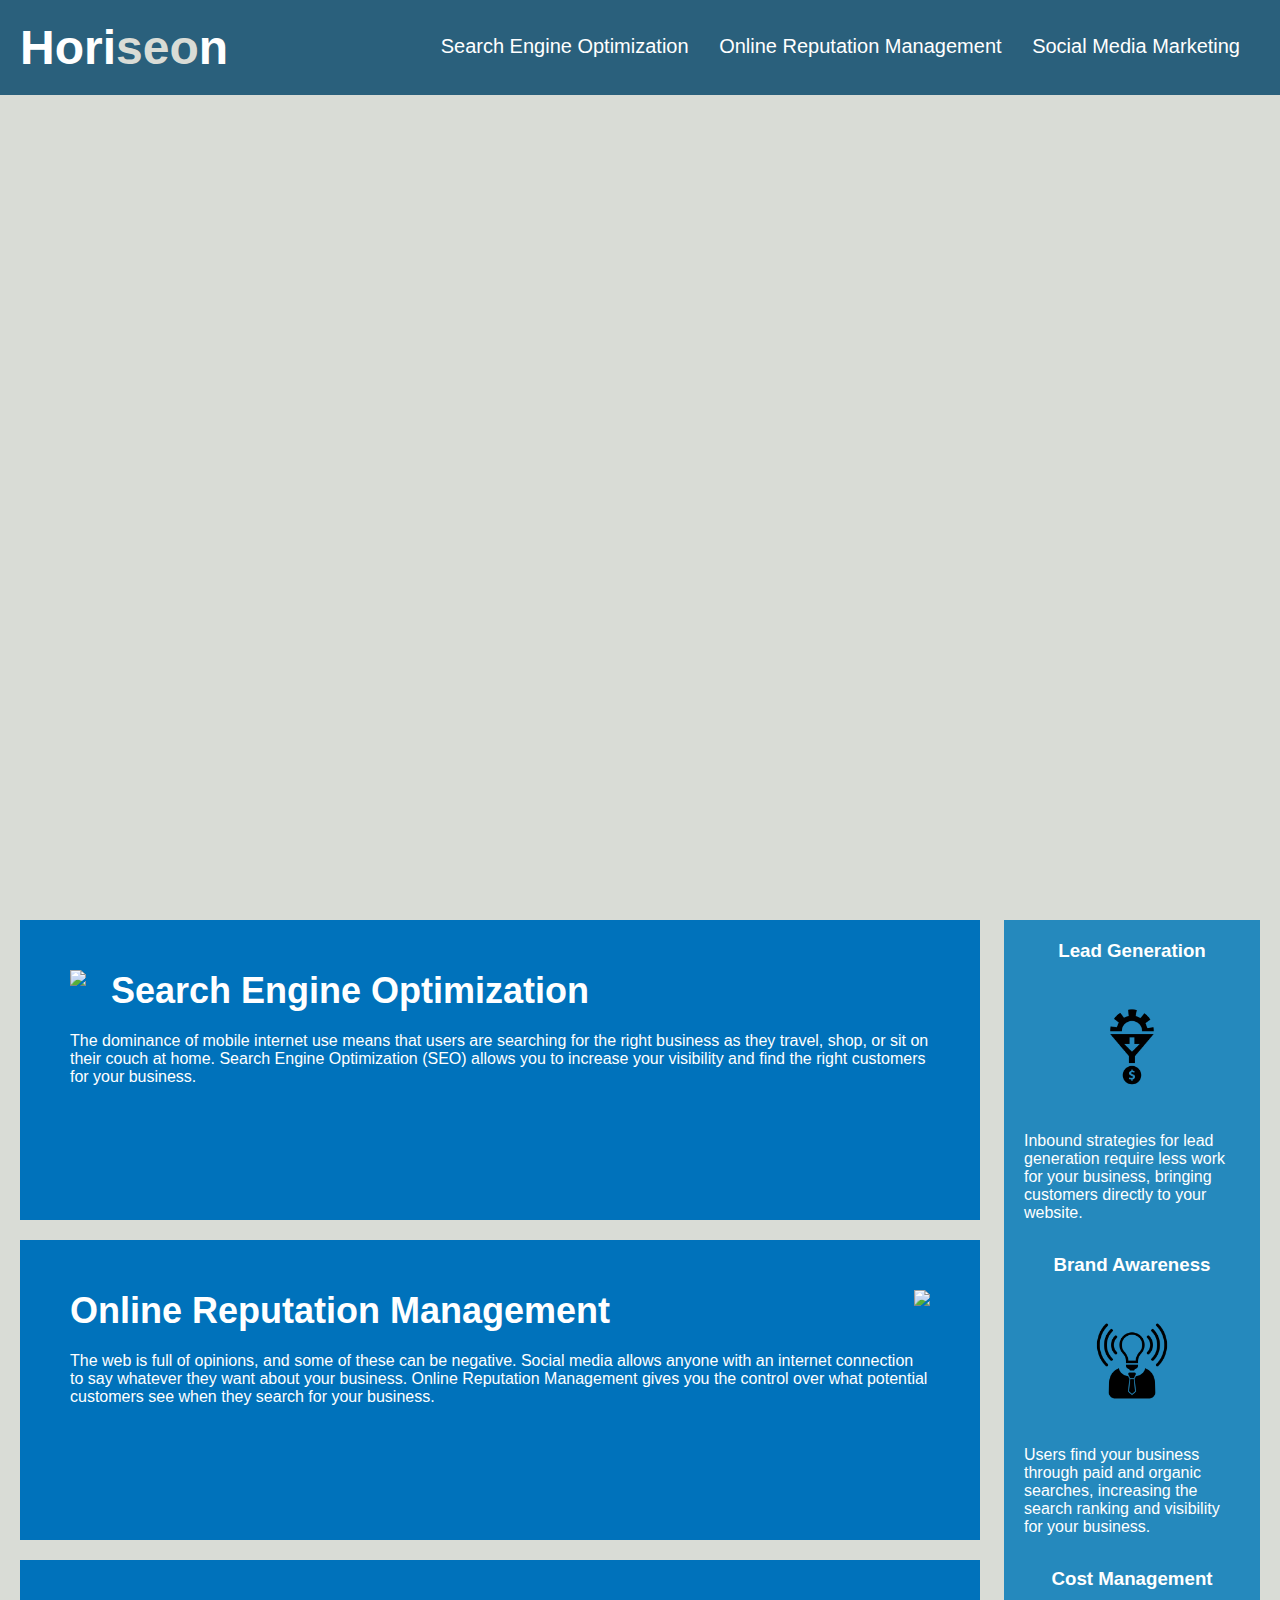
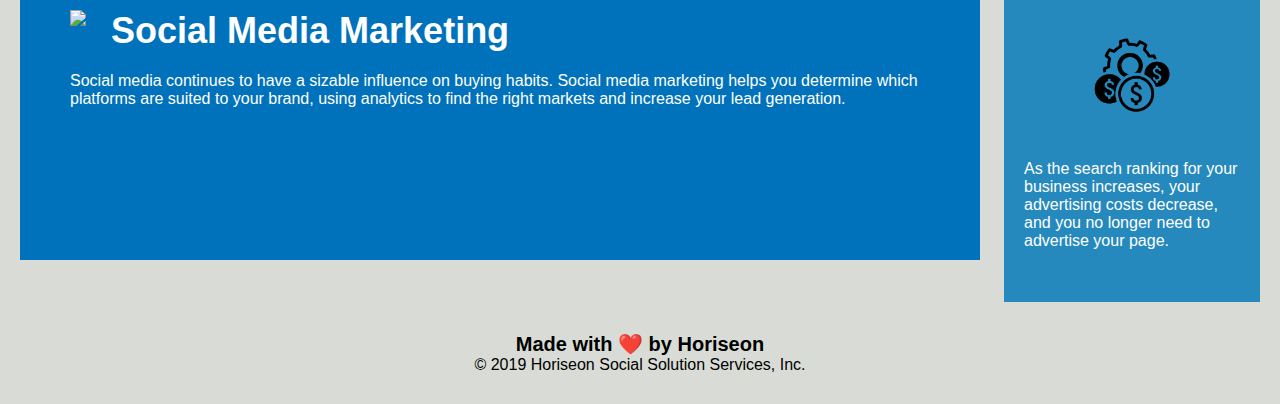
==== Develop/index.html @ d7b71bab "add homework folders" ====
<!DOCTYPE html>
<html lang="en-us">

<head>
    <meta charset="UTF-8" />
    <link rel="stylesheet" href="./assets/css/style.css">
    <title>website</title>
</head>

<body>
    <div class="header">
        <h1>Hori<span class="seo">seo</span>n</h1>
        <div>
            <ul>
                <li>
                    <a href="#search-engine-optimization">Search Engine Optimization</a>
                </li>
                <li>
                    <a href="#online-reputation-management">Online Reputation Management</a>
                </li>
                <li>
                    <a href="#social-media-marketing">Social Media Marketing</a>
                </li>
            </ul>
        </div>
    </div>
    <div class="hero"></div>
    <div class="content">
        <div class="search-engine-optimization">
            <img src="./assets/images/search-engine-optimization.jpg" class="float-left" />
            <h2>Search Engine Optimization</h2>
            <p>
                The dominance of mobile internet use means that users are searching for the right business as they travel, shop, or sit on their couch at home. Search Engine Optimization (SEO) allows you to increase your visibility and find the right customers for your business.
            </p>
        </div>
        <div id="online-reputation-management" class="online-reputation-management">
            <img src="./assets/images/online-reputation-management.jpg" class="float-right" />
            <h2>Online Reputation Management</h2>
            <p>
                The web is full of opinions, and some of these can be negative. Social media allows anyone with an internet connection to say whatever they want about your business. Online Reputation Management gives you the control over what potential customers see when they search for your business.
            </p>
        </div>
        <div id="social-media-marketing" class="social-media-marketing">
            <img src="./assets/images/social-media-marketing.jpg" class="float-left" />
            <h2>Social Media Marketing</h2>
            <p>
                Social media continues to have a sizable influence on buying habits. Social media marketing helps you determine which platforms are suited to your brand, using analytics to find the right markets and increase your lead generation.
            </p>
        </div>
    </div>
    <div class="benefits">
        <div class="benefit-lead">
            <h3>Lead Generation</h3>
            <img src="./assets/images/lead-generation.png" />
            <p>
                Inbound strategies for lead generation require less work for your business, bringing customers directly to your website.
            </p>
        </div>
        <div class="benefit-brand">
            <h3>Brand Awareness</h3>
            <img src="./assets/images/brand-awareness.png" />
            <p>
                Users find your business through paid and organic searches, increasing the search ranking and visibility for your business.
            </p>
        </div>
        <div class="benefit-cost">
            <h3>Cost Management</h3>
            <img src="./assets/images/cost-management.png" />
            <p>
                As the search ranking for your business increases, your advertising costs decrease, and you no longer need to advertise your page.
            </p>
        </div>
    </div>
    <div class="footer">
        <h2>Made with ❤️️ by Horiseon</h2>
        <p>
            &copy; 2019 Horiseon Social Solution Services, Inc.
        </p>
    </div>
</body>

</html>
---- Develop/assets/css/style.css ----
* {
    box-sizing: border-box;
    padding: 0;
    margin: 0;
}

body {
    background-color: #d9dcd6;
}

.header {
    padding: 20px;
    font-family: 'Trebuchet MS', 'Lucida Sans Unicode', 'Lucida Grande', 'Lucida Sans', Arial, sans-serif;
    background-color: #2a607c;
    color: #ffffff;
}

.header h1 {
    display: inline-block;
    font-size: 48px;
}

.header h1 .seo {
    color: #d9dcd6;
}

.header div {
    padding-top: 15px;
    margin-right: 20px;
    float: right;
    font-family: 'Gill Sans', 'Gill Sans MT', Calibri, 'Trebuchet MS', sans-serif;
    font-size: 20px;
}

.header div ul {
    list-style-type: none;
}

.header div ul li {
    display: inline-block;
    margin-left: 25px;
}

a {
    color: #ffffff;
    text-decoration: none;
}

p {
    font-size: 16px;
}

.hero {
    height: 800px;
    width: 100%;
    margin-bottom: 25px;
    background-image: url("../images/digital-marketing-meeting.jpg");
    background-size: cover;
    background-position: center;
}

.float-left {
    float: left;
    margin-right: 25px;
}

.float-right {
    float: right;
    margin-left: 25px;
}

.content {
    width: 75%;
    display: inline-block;
    margin-left: 20px;
}

.benefits {
    margin-right: 20px;
    padding: 20px;
    clear: both;
    float: right;
    width: 20%;
    height: 100%;
    font-family: 'Gill Sans', 'Gill Sans MT', Calibri, 'Trebuchet MS', sans-serif;
    background-color: #2589bd;
}

.benefit-lead {
    margin-bottom: 32px;
    color: #ffffff;
}

.benefit-brand {
    margin-bottom: 32px;
    color: #ffffff;
}

.benefit-cost {
    margin-bottom: 32px;
    color: #ffffff;
}

.benefit-lead h3 {
    margin-bottom: 10px;
    text-align: center;
}

.benefit-brand h3 {
    margin-bottom: 10px;
    text-align: center;
}

.benefit-cost h3 {
    margin-bottom: 10px;
    text-align: center;
}

.benefit-lead img {
    display: block;
    margin: 10px auto;
    max-width: 150px;
}

.benefit-brand img {
    display: block;
    margin: 10px auto;
    max-width: 150px;
}

.benefit-cost img {
    display: block;
    margin: 10px auto;
    max-width: 150px;
}

.search-engine-optimization {
    margin-bottom: 20px;
    padding: 50px;
    height: 300px;
    font-family: 'Gill Sans', 'Gill Sans MT', Calibri, 'Trebuchet MS', sans-serif;
    background-color: #0072bb;
    color: #ffffff;
}

.online-reputation-management {
    margin-bottom: 20px;
    padding: 50px;
    height: 300px;
    font-family: 'Gill Sans', 'Gill Sans MT', Calibri, 'Trebuchet MS', sans-serif;
    background-color: #0072bb;
    color: #ffffff;
}

.social-media-marketing {
    margin-bottom: 20px;
    padding: 50px;
    height: 300px;
    font-family: 'Gill Sans', 'Gill Sans MT', Calibri, 'Trebuchet MS', sans-serif;
    background-color: #0072bb;
    color: #ffffff;
}

.search-engine-optimization img {
    max-height: 200px;
}

.online-reputation-management img {
    max-height: 200px;
}

.social-media-marketing img {
    max-height: 200px;
}

.search-engine-optimization h2 {
    margin-bottom: 20px;
    font-size: 36px;
}

.online-reputation-management h2 {
    margin-bottom: 20px;
    font-size: 36px;
}

.social-media-marketing h2 {
    margin-bottom: 20px;
    font-size: 36px;
}

.footer {
    padding: 30px;
    clear: both;
    font-family: 'Trebuchet MS', 'Lucida Sans Unicode', 'Lucida Grande', 'Lucida Sans', Arial, sans-serif;
    text-align: center;
}

.footer h2 {
    font-size: 20px;
}
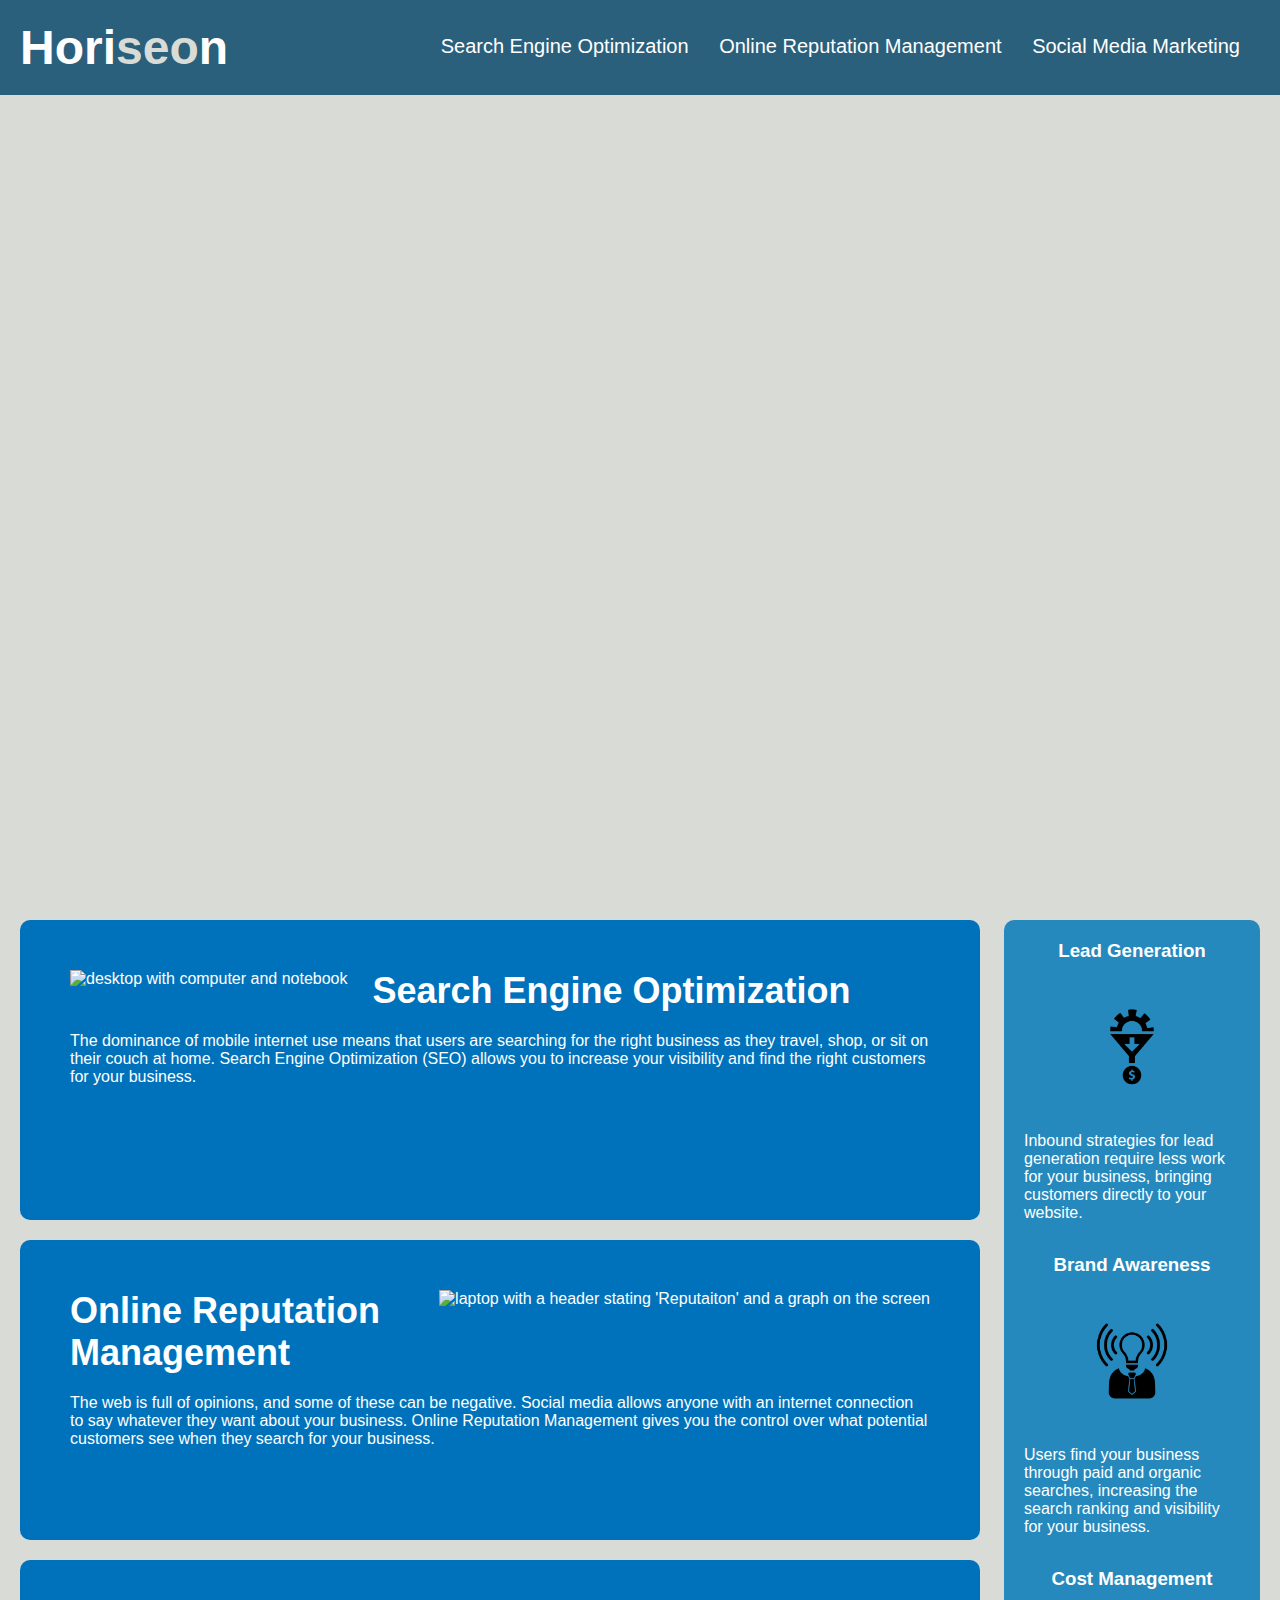
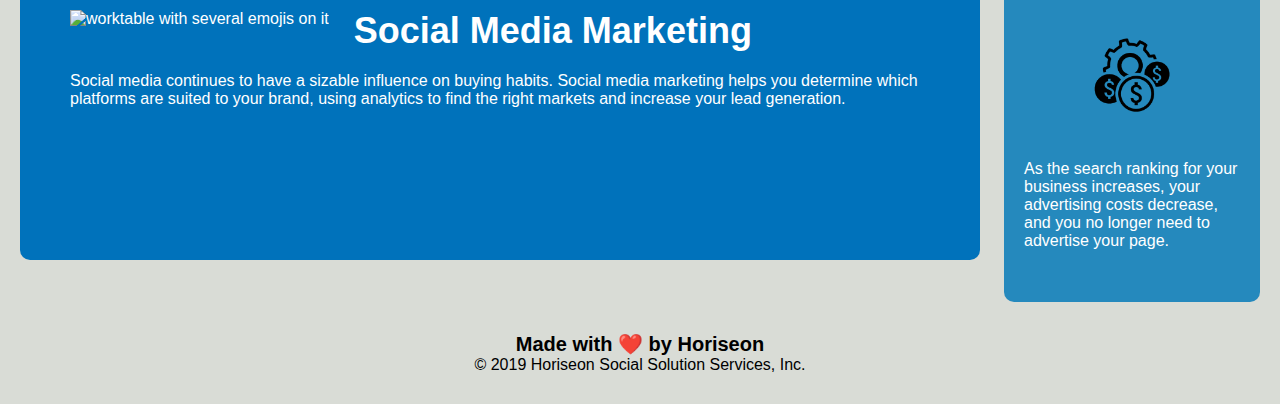
==== commit 00745e39: "add flexbox to nav and semantic html" ====
--- a/Develop/index.html
+++ b/Develop/index.html
@@ -4,13 +4,13 @@
 <head>
     <meta charset="UTF-8" />
     <link rel="stylesheet" href="./assets/css/style.css">
-    <title>website</title>
+    <title>Horiseon</title>
 </head>
 
 <body>
-    <div class="header">
+    <header class="header">
         <h1>Hori<span class="seo">seo</span>n</h1>
-        <div>
+        <nav>
             <ul>
                 <li>
                     <a href="#search-engine-optimization">Search Engine Optimization</a>
@@ -22,61 +22,73 @@
                     <a href="#social-media-marketing">Social Media Marketing</a>
                 </li>
             </ul>
-        </div>
-    </div>
+        </nav>
+    </header>
     <div class="hero"></div>
-    <div class="content">
-        <div class="search-engine-optimization">
-            <img src="./assets/images/search-engine-optimization.jpg" class="float-left" />
+    <section class="content">
+        <div id="search-engine-optimization" class="search-engine-optimization">
+            <img src="./assets/images/search-engine-optimization.jpg" alt="desktop with computer and notebook"
+                class="float-left" />
             <h2>Search Engine Optimization</h2>
             <p>
-                The dominance of mobile internet use means that users are searching for the right business as they travel, shop, or sit on their couch at home. Search Engine Optimization (SEO) allows you to increase your visibility and find the right customers for your business.
+                The dominance of mobile internet use means that users are searching for the right business as they
+                travel, shop, or sit on their couch at home. Search Engine Optimization (SEO) allows you to increase
+                your visibility and find the right customers for your business.
             </p>
         </div>
         <div id="online-reputation-management" class="online-reputation-management">
-            <img src="./assets/images/online-reputation-management.jpg" class="float-right" />
+            <img src="./assets/images/online-reputation-management.jpg"
+                alt="laptop with a header stating 'Reputaiton' and a graph on the screen" class="float-right" />
             <h2>Online Reputation Management</h2>
             <p>
-                The web is full of opinions, and some of these can be negative. Social media allows anyone with an internet connection to say whatever they want about your business. Online Reputation Management gives you the control over what potential customers see when they search for your business.
+                The web is full of opinions, and some of these can be negative. Social media allows anyone with an
+                internet connection to say whatever they want about your business. Online Reputation Management gives
+                you the control over what potential customers see when they search for your business.
             </p>
         </div>
         <div id="social-media-marketing" class="social-media-marketing">
-            <img src="./assets/images/social-media-marketing.jpg" class="float-left" />
+            <img src="./assets/images/social-media-marketing.jpg" alt="worktable with several emojis on it"
+                class="float-left" />
             <h2>Social Media Marketing</h2>
             <p>
-                Social media continues to have a sizable influence on buying habits. Social media marketing helps you determine which platforms are suited to your brand, using analytics to find the right markets and increase your lead generation.
+                Social media continues to have a sizable influence on buying habits. Social media marketing helps you
+                determine which platforms are suited to your brand, using analytics to find the right markets and
+                increase your lead generation.
             </p>
         </div>
-    </div>
-    <div class="benefits">
+    </section>
+    <aside class="benefits">
         <div class="benefit-lead">
             <h3>Lead Generation</h3>
             <img src="./assets/images/lead-generation.png" />
             <p>
-                Inbound strategies for lead generation require less work for your business, bringing customers directly to your website.
+                Inbound strategies for lead generation require less work for your business, bringing customers directly
+                to your website.
             </p>
         </div>
         <div class="benefit-brand">
             <h3>Brand Awareness</h3>
             <img src="./assets/images/brand-awareness.png" />
             <p>
-                Users find your business through paid and organic searches, increasing the search ranking and visibility for your business.
+                Users find your business through paid and organic searches, increasing the search ranking and visibility
+                for your business.
             </p>
         </div>
         <div class="benefit-cost">
             <h3>Cost Management</h3>
             <img src="./assets/images/cost-management.png" />
             <p>
-                As the search ranking for your business increases, your advertising costs decrease, and you no longer need to advertise your page.
+                As the search ranking for your business increases, your advertising costs decrease, and you no longer
+                need to advertise your page.
             </p>
         </div>
-    </div>
-    <div class="footer">
+    </aside>
+    <footer class="footer">
         <h2>Made with ❤️️ by Horiseon</h2>
         <p>
             &copy; 2019 Horiseon Social Solution Services, Inc.
         </p>
-    </div>
+    </footer>
 </body>
 
-</html>
+</html>--- a/Develop/assets/css/style.css
+++ b/Develop/assets/css/style.css
@@ -1,200 +1,206 @@
 * {
-    box-sizing: border-box;
-    padding: 0;
-    margin: 0;
+  box-sizing: border-box;
+  padding: 0;
+  margin: 0;
 }
 
 body {
-    background-color: #d9dcd6;
-}
-
+  background-color: #d9dcd6;
+}
+/* Header */
 .header {
-    padding: 20px;
-    font-family: 'Trebuchet MS', 'Lucida Sans Unicode', 'Lucida Grande', 'Lucida Sans', Arial, sans-serif;
-    background-color: #2a607c;
-    color: #ffffff;
+  padding: 20px;
+  font-family: "Trebuchet MS", "Lucida Sans Unicode", "Lucida Grande",
+    "Lucida Sans", Arial, sans-serif;
+  background-color: #2a607c;
+  color: #ffffff;
 }
 
 .header h1 {
-    display: inline-block;
-    font-size: 48px;
+  display: inline-block;
+  font-size: 48px;
 }
 
 .header h1 .seo {
-    color: #d9dcd6;
-}
-
-.header div {
-    padding-top: 15px;
-    margin-right: 20px;
-    float: right;
-    font-family: 'Gill Sans', 'Gill Sans MT', Calibri, 'Trebuchet MS', sans-serif;
-    font-size: 20px;
-}
-
-.header div ul {
-    list-style-type: none;
-}
-
-.header div ul li {
-    display: inline-block;
-    margin-left: 25px;
+  color: #d9dcd6;
+}
+
+.header nav {
+  padding-top: 15px;
+  margin-right: 20px;
+  float: right;
+  font-family: "Gill Sans", "Gill Sans MT", Calibri, "Trebuchet MS", sans-serif;
+  font-size: 20px;
+}
+
+.header nav ul {
+  list-style-type: none;
+}
+
+.header nav ul li {
+  display: inline-block;
+  margin-left: 25px;
 }
 
 a {
-    color: #ffffff;
-    text-decoration: none;
+  color: #ffffff;
+  text-decoration: none;
 }
 
 p {
-    font-size: 16px;
-}
-
+  font-size: 16px;
+}
+/* hero image of meeting */
 .hero {
-    height: 800px;
-    width: 100%;
-    margin-bottom: 25px;
-    background-image: url("../images/digital-marketing-meeting.jpg");
-    background-size: cover;
-    background-position: center;
+  height: 800px;
+  width: 100%;
+  margin-bottom: 25px;
+  background-image: url("../images/digital-marketing-meeting.jpg");
+  background-size: cover;
+  background-position: center;
 }
 
 .float-left {
-    float: left;
-    margin-right: 25px;
+  float: left;
+  margin-right: 25px;
 }
 
 .float-right {
-    float: right;
-    margin-left: 25px;
-}
-
+  float: right;
+  margin-left: 25px;
+}
+/* main section */
 .content {
-    width: 75%;
-    display: inline-block;
-    margin-left: 20px;
-}
-
+  width: 75%;
+  display: inline-block;
+  margin-left: 20px;
+}
+/* aside showing benifits */
 .benefits {
-    margin-right: 20px;
-    padding: 20px;
-    clear: both;
-    float: right;
-    width: 20%;
-    height: 100%;
-    font-family: 'Gill Sans', 'Gill Sans MT', Calibri, 'Trebuchet MS', sans-serif;
-    background-color: #2589bd;
+  margin-right: 20px;
+  padding: 20px;
+  border-radius: 10px;
+  clear: both;
+  float: right;
+  width: 20%;
+  height: 100%;
+  font-family: "Gill Sans", "Gill Sans MT", Calibri, "Trebuchet MS", sans-serif;
+  background-color: #2589bd;
 }
 
 .benefit-lead {
-    margin-bottom: 32px;
-    color: #ffffff;
+  margin-bottom: 32px;
+  color: #ffffff;
 }
 
 .benefit-brand {
-    margin-bottom: 32px;
-    color: #ffffff;
+  margin-bottom: 32px;
+  color: #ffffff;
 }
 
 .benefit-cost {
-    margin-bottom: 32px;
-    color: #ffffff;
+  margin-bottom: 32px;
+  color: #ffffff;
 }
 
 .benefit-lead h3 {
-    margin-bottom: 10px;
-    text-align: center;
+  margin-bottom: 10px;
+  text-align: center;
 }
 
 .benefit-brand h3 {
-    margin-bottom: 10px;
-    text-align: center;
+  margin-bottom: 10px;
+  text-align: center;
 }
 
 .benefit-cost h3 {
-    margin-bottom: 10px;
-    text-align: center;
+  margin-bottom: 10px;
+  text-align: center;
 }
 
 .benefit-lead img {
-    display: block;
-    margin: 10px auto;
-    max-width: 150px;
+  display: block;
+  margin: 10px auto;
+  max-width: 150px;
 }
 
 .benefit-brand img {
-    display: block;
-    margin: 10px auto;
-    max-width: 150px;
+  display: block;
+  margin: 10px auto;
+  max-width: 150px;
 }
 
 .benefit-cost img {
-    display: block;
-    margin: 10px auto;
-    max-width: 150px;
+  display: block;
+  margin: 10px auto;
+  max-width: 150px;
 }
 
 .search-engine-optimization {
-    margin-bottom: 20px;
-    padding: 50px;
-    height: 300px;
-    font-family: 'Gill Sans', 'Gill Sans MT', Calibri, 'Trebuchet MS', sans-serif;
-    background-color: #0072bb;
-    color: #ffffff;
+  margin-bottom: 20px;
+  padding: 50px;
+  height: 300px;
+  font-family: "Gill Sans", "Gill Sans MT", Calibri, "Trebuchet MS", sans-serif;
+  background-color: #0072bb;
+  color: #ffffff;
+  border-radius: 10px;
 }
 
 .online-reputation-management {
-    margin-bottom: 20px;
-    padding: 50px;
-    height: 300px;
-    font-family: 'Gill Sans', 'Gill Sans MT', Calibri, 'Trebuchet MS', sans-serif;
-    background-color: #0072bb;
-    color: #ffffff;
+  margin-bottom: 20px;
+  padding: 50px;
+  height: 300px;
+  font-family: "Gill Sans", "Gill Sans MT", Calibri, "Trebuchet MS", sans-serif;
+  background-color: #0072bb;
+  color: #ffffff;
+  border-radius: 10px;
 }
 
 .social-media-marketing {
-    margin-bottom: 20px;
-    padding: 50px;
-    height: 300px;
-    font-family: 'Gill Sans', 'Gill Sans MT', Calibri, 'Trebuchet MS', sans-serif;
-    background-color: #0072bb;
-    color: #ffffff;
+  margin-bottom: 20px;
+  padding: 50px;
+  height: 300px;
+  font-family: "Gill Sans", "Gill Sans MT", Calibri, "Trebuchet MS", sans-serif;
+  background-color: #0072bb;
+  color: #ffffff;
+  border-radius: 10px;
 }
 
 .search-engine-optimization img {
-    max-height: 200px;
+  max-height: 200px;
 }
 
 .online-reputation-management img {
-    max-height: 200px;
+  max-height: 200px;
 }
 
 .social-media-marketing img {
-    max-height: 200px;
+  max-height: 200px;
 }
 
 .search-engine-optimization h2 {
-    margin-bottom: 20px;
-    font-size: 36px;
+  margin-bottom: 20px;
+  font-size: 36px;
 }
 
 .online-reputation-management h2 {
-    margin-bottom: 20px;
-    font-size: 36px;
+  margin-bottom: 20px;
+  font-size: 36px;
 }
 
 .social-media-marketing h2 {
-    margin-bottom: 20px;
-    font-size: 36px;
-}
-
+  margin-bottom: 20px;
+  font-size: 36px;
+}
+/* footer */
 .footer {
-    padding: 30px;
-    clear: both;
-    font-family: 'Trebuchet MS', 'Lucida Sans Unicode', 'Lucida Grande', 'Lucida Sans', Arial, sans-serif;
-    text-align: center;
+  padding: 30px;
+  clear: both;
+  font-family: "Trebuchet MS", "Lucida Sans Unicode", "Lucida Grande",
+    "Lucida Sans", Arial, sans-serif;
+  text-align: center;
 }
 
 .footer h2 {
-    font-size: 20px;
-}
+  font-size: 20px;
+}
